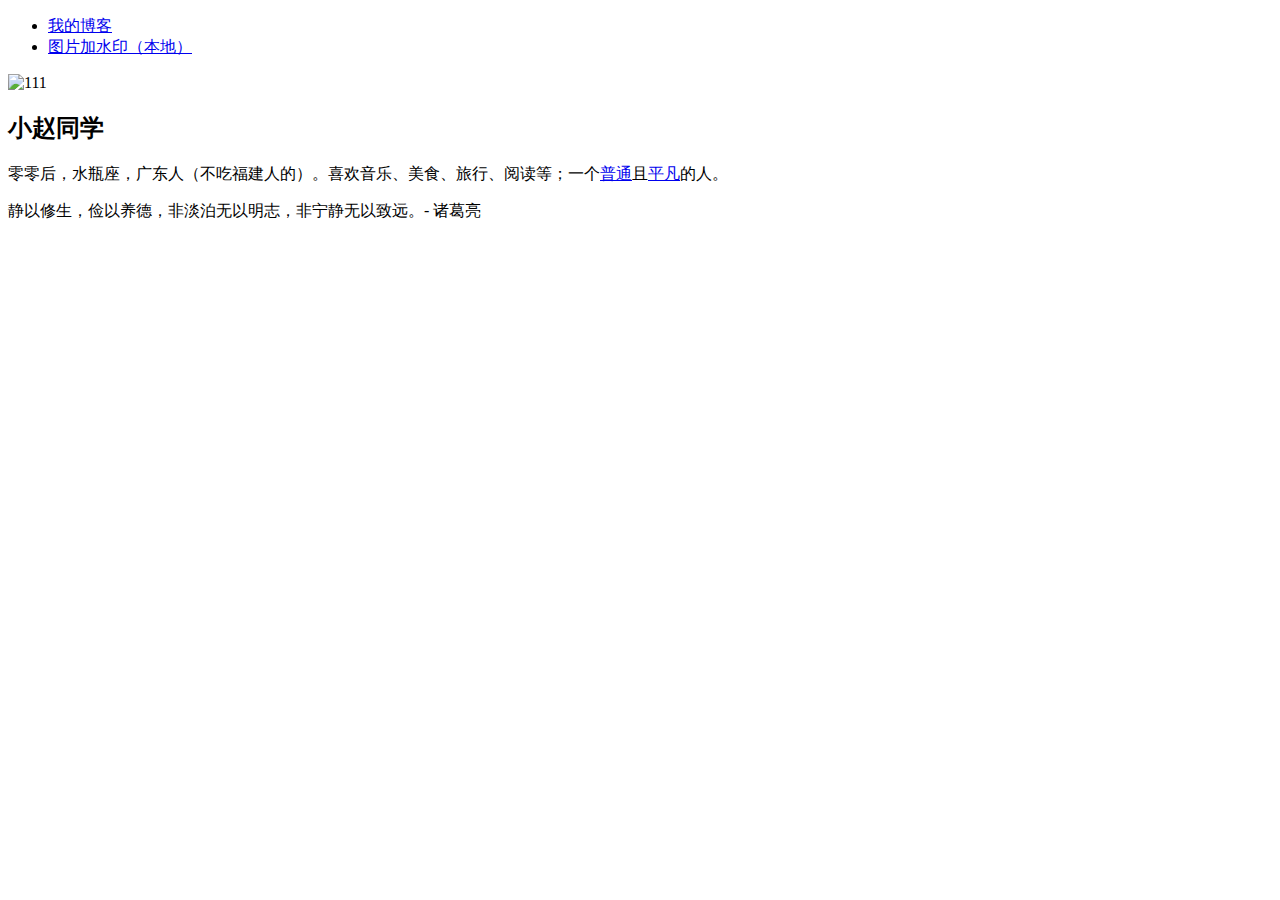
==== index.html @ 33f98a31 "2025.02.08" ====
<!DOCTYPE html>
<html class="no-js" lang="">
<head>
    <meta charset="utf-8">
    <meta http-equiv="X-UA-Compatible" content="IE=edge,chrome=1">
    <title>
        Vaica - 一个普通且平凡的人
    </title>
    <link rel="icon" type="image/png" href="/img/favicon.png" />
    <meta name="description" content="一个普通且平凡的人。">
    <meta name="viewport" content="width=device-width, initial-scale=1">
    <link rel="preconnect" href="https://fonts.googleapis.com">
    <link rel="preconnect" href="https://fonts.gstatic.com" crossorigin>
    <link href="css/css2.css" rel="stylesheet">
    <link href="/css/bootstrap.min.css"
    rel="stylesheet">
    <link rel="stylesheet" href="/css/main.css">
</head>
<body class="homepage">
    <header>
        <div class="container">
            <div class="row">
                <div class="col-md-6 col-md-offset-3 col-lg-4 col-lg-offset-4">
                    <ul class="header-menu">
                        <li> <a href="https://www.usj.cc/" target="_blank">我的博客</a></li>
                        <li><a href="https://shuiyin.ershiliu.com" target="_blank"> 图片加水印（本地）</a></li>
                    </ul>
                </div>
            </div>
        </div>
    </header>
    <div class="container">
        <div class="row">
            <div class="col-md-8 col-md-offset-2">
                <div class="row">
                    <div class="col-sm-7">
                        <img src="/img/img.jpg" alt="111" class="bug-dog">
                    </div>
                    <div class="col-sm-5">
                        <div class="strapline">
                            <h2>
                                <b>小赵同学</b>
                            </h2>
                            <p>
                                零零后，水瓶座，广东人（不吃福建人的）。喜欢音乐、美食、旅行、阅读等；一个<a href="https://baike.baidu.com/item/%E6%99%AE%E9%80%9A/9010?fr=aladdin"
                                target="_blank">普通</a>且<a href="https://baike.baidu.com/item/%E5%B9%B3%E5%87%A1/68655?fr=aladdin"
                                target="_blank">平凡</a>的人。
                            </p>
                            <p>
                                静以修生，俭以养德，非淡泊无以明志，非宁静无以致远。- 诸葛亮
                            </p>
                        </div>
                    </div>
                </div>
            </div>
        </div>
    </div>
</body>
</html>
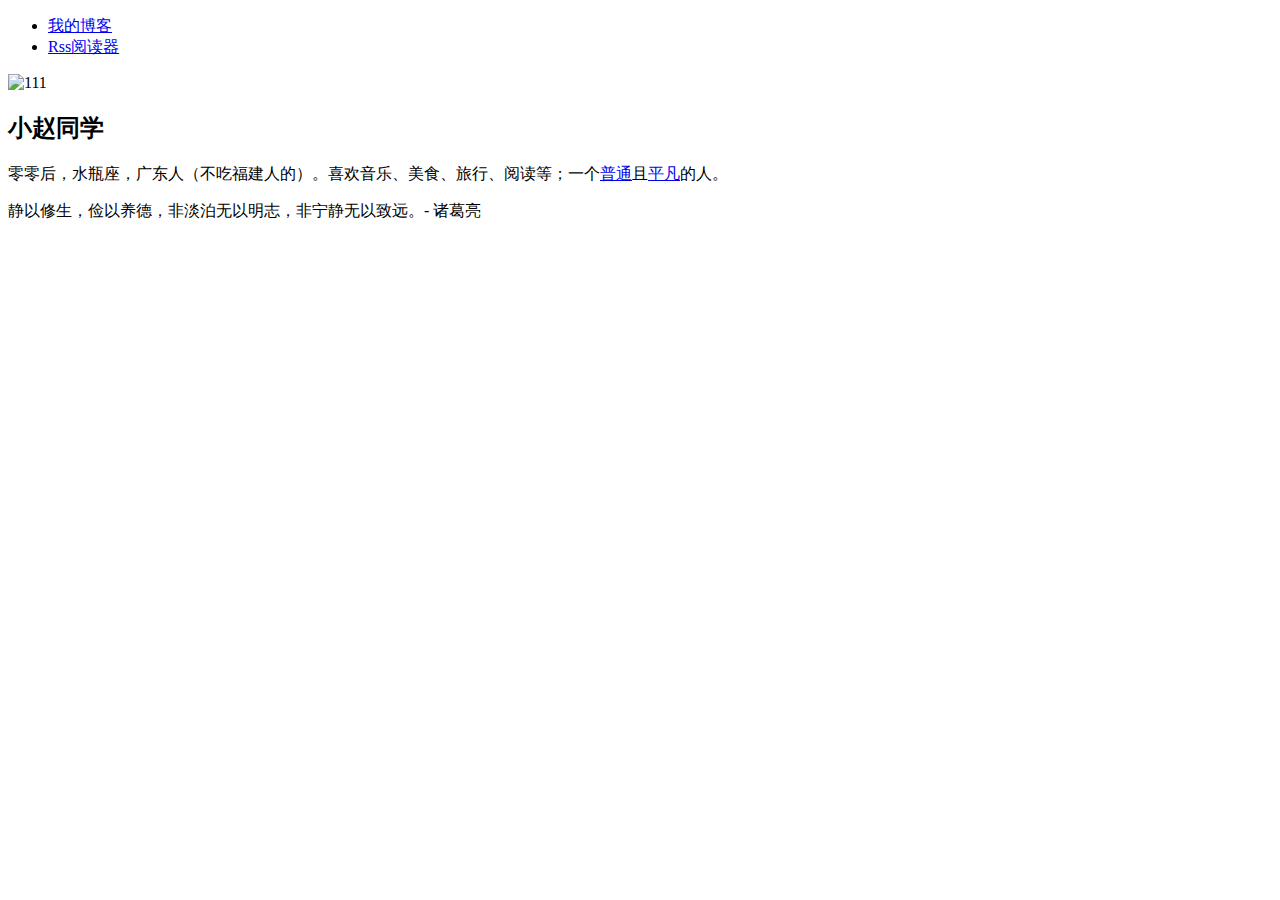
==== commit 5c29e663: "Update index.html" ====
--- a/index.html
+++ b/index.html
@@ -6,7 +6,7 @@
     <title>
         Vaica - 一个普通且平凡的人
     </title>
-    <link rel="icon" type="image/png" href="/img/favicon.png" />
+    <link rel="icon" type="image/x-icon" href="https://usj.cc/image/tx10.jpg">
     <meta name="description" content="一个普通且平凡的人。">
     <meta name="viewport" content="width=device-width, initial-scale=1">
     <link rel="preconnect" href="https://fonts.googleapis.com">
@@ -23,7 +23,7 @@
                 <div class="col-md-6 col-md-offset-3 col-lg-4 col-lg-offset-4">
                     <ul class="header-menu">
                         <li> <a href="https://www.usj.cc/" target="_blank">我的博客</a></li>
-                        <li><a href="https://shuiyin.ershiliu.com" target="_blank"> 图片加水印（本地）</a></li>
+                        <li><a href="https://www.qireader.com/" target="_blank"> Rss阅读器</a></li>
                     </ul>
                 </div>
             </div>
@@ -34,7 +34,7 @@
             <div class="col-md-8 col-md-offset-2">
                 <div class="row">
                     <div class="col-sm-7">
-                        <img src="/img/img.jpg" alt="111" class="bug-dog">
+                        <img src="https://usj.cc/image/tx10.jpg" alt="111" class="bug-dog">
                     </div>
                     <div class="col-sm-5">
                         <div class="strapline">
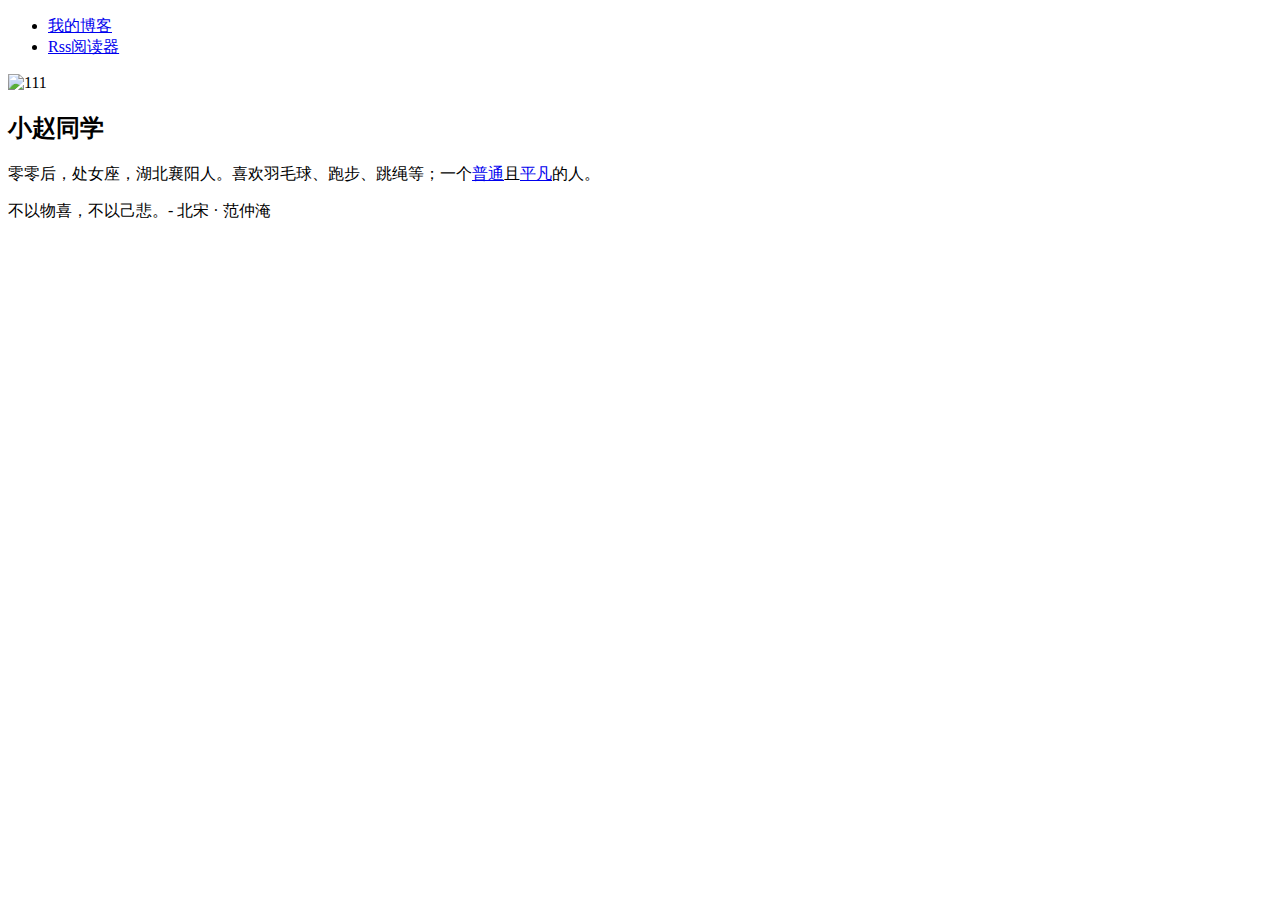
==== commit 4cd71816: "Update index.html" ====
--- a/index.html
+++ b/index.html
@@ -4,10 +4,10 @@
     <meta charset="utf-8">
     <meta http-equiv="X-UA-Compatible" content="IE=edge,chrome=1">
     <title>
-        Vaica - 一个普通且平凡的人
+        小赵同学 - 一个普通且平凡的人
     </title>
     <link rel="icon" type="image/x-icon" href="https://usj.cc/image/tx10.jpg">
-    <meta name="description" content="一个普通且平凡的人。">
+    <meta name="description" content="小赵同学，一个普通且平凡的人。">
     <meta name="viewport" content="width=device-width, initial-scale=1">
     <link rel="preconnect" href="https://fonts.googleapis.com">
     <link rel="preconnect" href="https://fonts.gstatic.com" crossorigin>
@@ -42,12 +42,12 @@
                                 <b>小赵同学</b>
                             </h2>
                             <p>
-                                零零后，水瓶座，广东人（不吃福建人的）。喜欢音乐、美食、旅行、阅读等；一个<a href="https://baike.baidu.com/item/%E6%99%AE%E9%80%9A/9010?fr=aladdin"
+                                零零后，处女座，湖北襄阳人。喜欢羽毛球、跑步、跳绳等；一个<a href="https://baike.baidu.com/item/%E6%99%AE%E9%80%9A/9010?fr=aladdin"
                                 target="_blank">普通</a>且<a href="https://baike.baidu.com/item/%E5%B9%B3%E5%87%A1/68655?fr=aladdin"
                                 target="_blank">平凡</a>的人。
                             </p>
                             <p>
-                                静以修生，俭以养德，非淡泊无以明志，非宁静无以致远。- 诸葛亮
+                                不以物喜，不以己悲。- 北宋 · 范仲淹
                             </p>
                         </div>
                     </div>
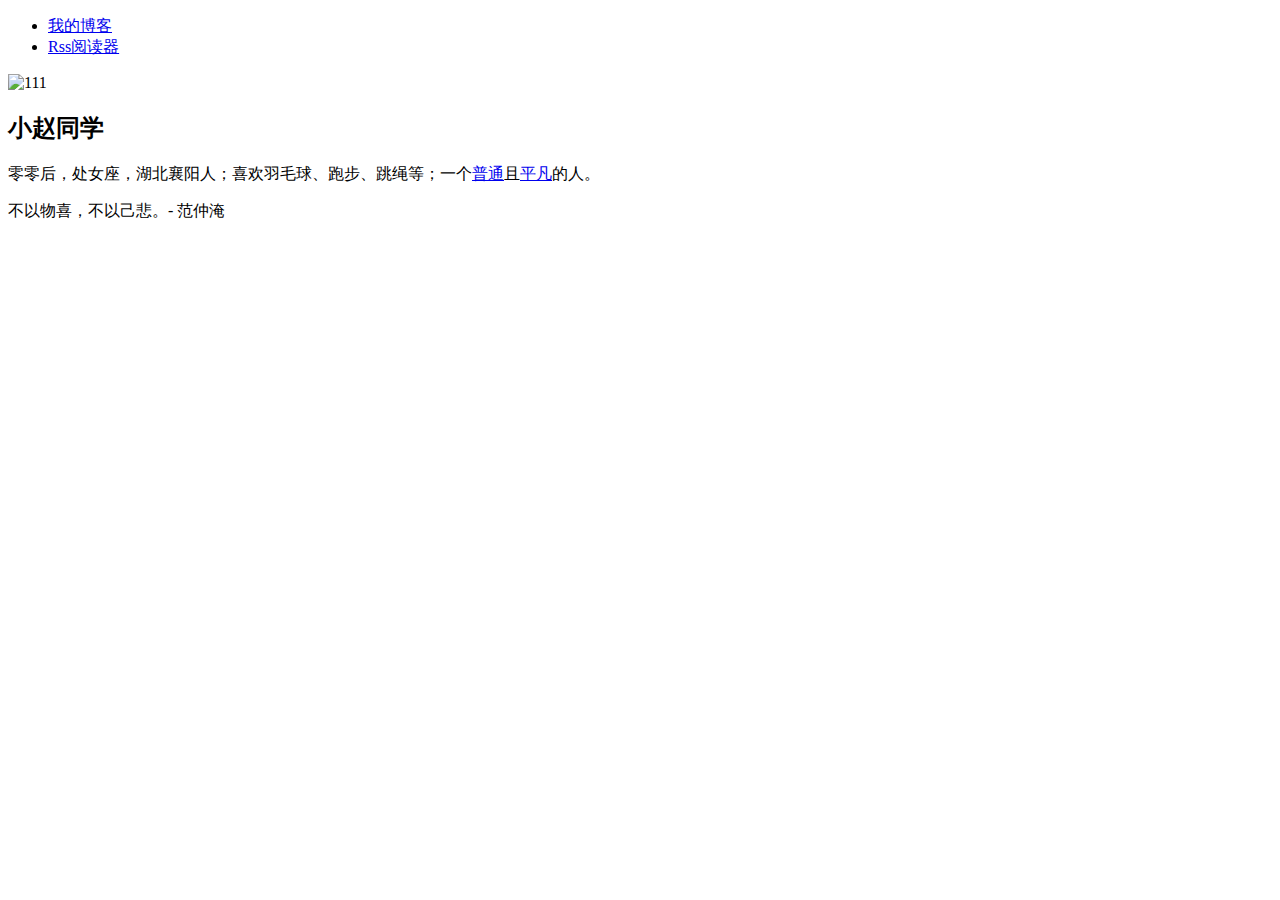
==== commit 7372b46e: "Update index.html" ====
--- a/index.html
+++ b/index.html
@@ -42,12 +42,12 @@
                                 <b>小赵同学</b>
                             </h2>
                             <p>
-                                零零后，处女座，湖北襄阳人。喜欢羽毛球、跑步、跳绳等；一个<a href="https://baike.baidu.com/item/%E6%99%AE%E9%80%9A/9010?fr=aladdin"
+                                零零后，处女座，湖北襄阳人；喜欢羽毛球、跑步、跳绳等；一个<a href="https://baike.baidu.com/item/%E6%99%AE%E9%80%9A/9010?fr=aladdin"
                                 target="_blank">普通</a>且<a href="https://baike.baidu.com/item/%E5%B9%B3%E5%87%A1/68655?fr=aladdin"
                                 target="_blank">平凡</a>的人。
                             </p>
                             <p>
-                                不以物喜，不以己悲。- 北宋 · 范仲淹
+                                不以物喜，不以己悲。- 范仲淹
                             </p>
                         </div>
                     </div>
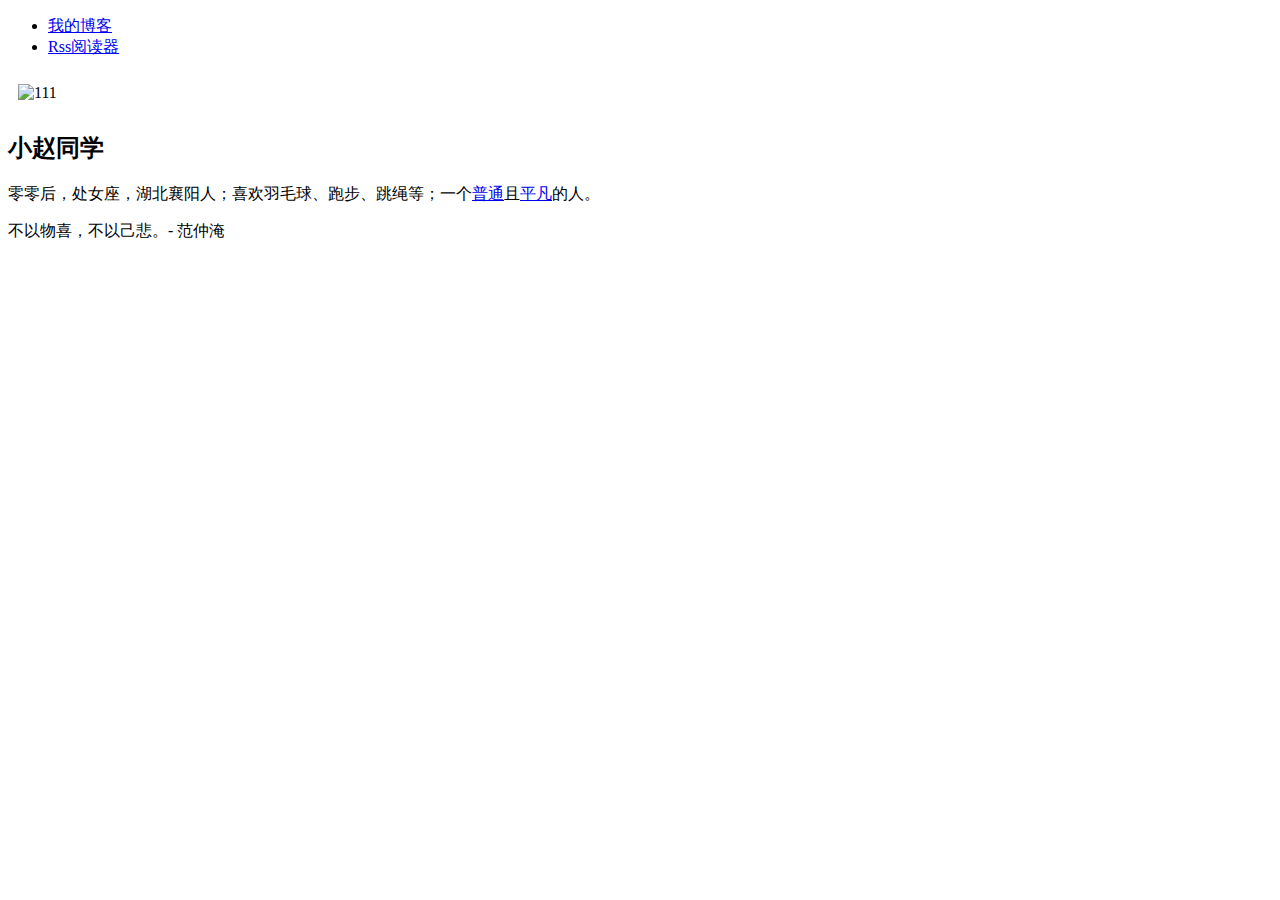
==== commit f9f2029d: "Update index.html" ====
--- a/index.html
+++ b/index.html
@@ -34,7 +34,7 @@
             <div class="col-md-8 col-md-offset-2">
                 <div class="row">
                     <div class="col-sm-7">
-                        <img src="https://usj.cc/image/tx10.jpg" alt="111" class="bug-dog">
+                        <img src="https://usj.cc/image/tx10.jpg" alt="111" class="bug-dog" style="padding: 10px;">
                     </div>
                     <div class="col-sm-5">
                         <div class="strapline">
